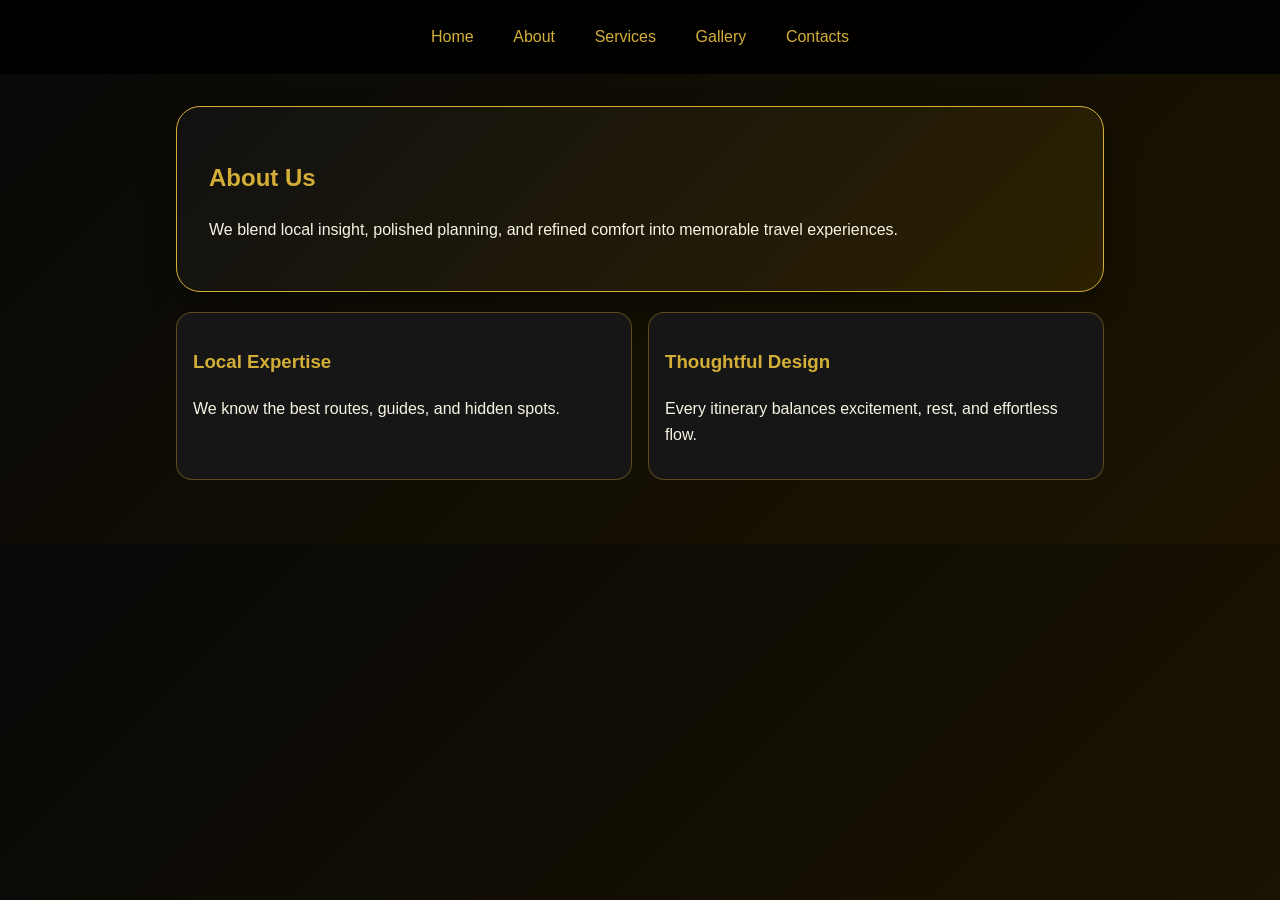
==== about.html @ ed57a089 "Create gold and black travel website" ====
<!doctype html>
<html lang="en">
<head>
  <meta charset="utf-8">
  <meta name="viewport" content="width=device-width,initial-scale=1">
  <title>About Golden Horizon</title>
  <link rel="stylesheet" href="styles.css">
</head>
<body>
  <nav>
    <a href="index.html">Home</a>
    <a href="about.html">About</a>
    <a href="services.html">Services</a>
    <a href="gallery.html">Gallery</a>
    <a href="contacts.html">Contacts</a>
  </nav>
  <main class="wrap">
    <section class="hero">
      <h1>About Us</h1>
      <p>We blend local insight, polished planning, and refined comfort into memorable travel experiences.</p>
    </section>
    <section class="grid">
      <article class="card"><h3>Local Expertise</h3><p>We know the best routes, guides, and hidden spots.</p></article>
      <article class="card"><h3>Thoughtful Design</h3><p>Every itinerary balances excitement, rest, and effortless flow.</p></article>
    </section>
  </main>
</body>
</html>
---- styles.css ----
:root{--gold:#d4af37;--black:#0f0f0f;--cream:#f8f4e3}
*{box-sizing:border-box}body{margin:0;font-family:Inter,Segoe UI,sans-serif;background:linear-gradient(135deg,#080808,#1c1400);color:var(--cream);line-height:1.6}a{color:var(--gold);text-decoration:none}nav{display:flex;gap:.75rem;justify-content:center;padding:1rem;background:rgba(0,0,0,.9);position:sticky;top:0;z-index:10}nav a{padding:.45rem .8rem;border:1px solid transparent;border-radius:999px}nav a:hover,nav a:focus{border-color:var(--gold)}.wrap{max-width:960px;margin:auto;padding:2rem 1rem 4rem}.hero{background:linear-gradient(135deg,#111,#2b2000);border:1px solid var(--gold);border-radius:24px;padding:2rem;box-shadow:0 12px 30px rgba(0,0,0,.35)}.hero h1,.hero h2,h1,h2,h3{color:var(--gold)}.grid{display:grid;grid-template-columns:repeat(auto-fit,minmax(180px,1fr));gap:1rem;margin-top:1.25rem}.card{background:#161616;border:1px solid rgba(212,175,55,.35);border-radius:16px;padding:1rem;transition:.2s}.card:hover{transform:translateY(-3px);border-color:var(--gold)}.btn{display:inline-block;margin-top:1rem;padding:.7rem 1rem;background:var(--gold);color:#111;font-weight:700;border-radius:999px}.btn:hover{opacity:.9}.muted{color:#cdbb7d}
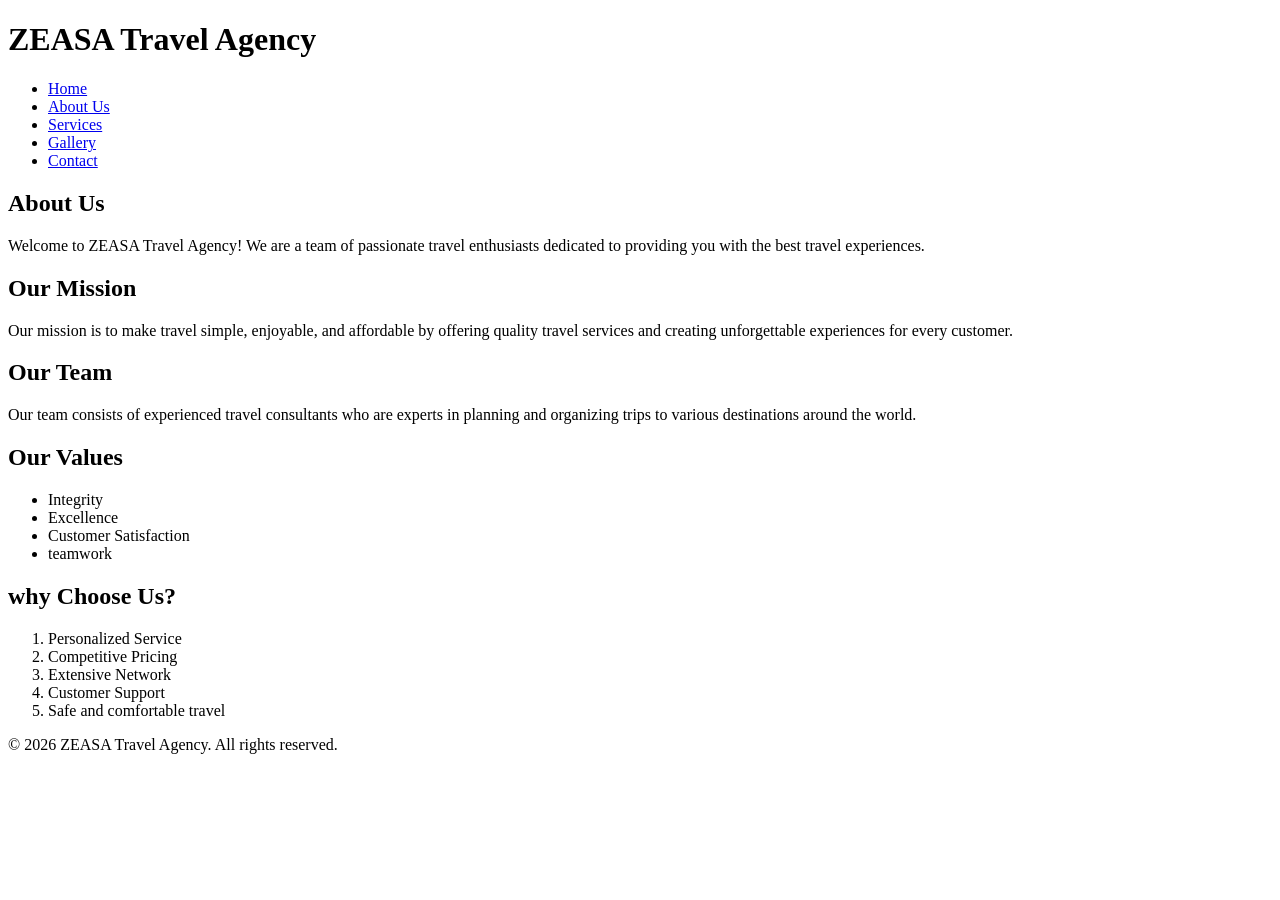
==== commit 5daf9efb: "Git-and-GitHub-Mastery" ====
--- a/about.html
+++ b/about.html
@@ -1,28 +1,73 @@
-<!doctype html>
-<html lang="en">
-<head>
-  <meta charset="utf-8">
-  <meta name="viewport" content="width=device-width,initial-scale=1">
-  <title>About Golden Horizon</title>
-  <link rel="stylesheet" href="styles.css">
-</head>
-<body>
-  <nav>
-    <a href="index.html">Home</a>
-    <a href="about.html">About</a>
-    <a href="services.html">Services</a>
-    <a href="gallery.html">Gallery</a>
-    <a href="contacts.html">Contacts</a>
-  </nav>
-  <main class="wrap">
-    <section class="hero">
-      <h1>About Us</h1>
-      <p>We blend local insight, polished planning, and refined comfort into memorable travel experiences.</p>
-    </section>
-    <section class="grid">
-      <article class="card"><h3>Local Expertise</h3><p>We know the best routes, guides, and hidden spots.</p></article>
-      <article class="card"><h3>Thoughtful Design</h3><p>Every itinerary balances excitement, rest, and effortless flow.</p></article>
-    </section>
-  </main>
-</body>
-</html>
+<!DOCTYPE html>
+<html lang="en">
+
+<head>
+    <meta charset="UTF-8">
+    <meta name="viewport" content="width=device-width, initial-scale=1.0">
+    <title>About Us | ZEASA Travel Agency</title>
+    <!--external-->
+    <link rel="stylesheet" href="">
+</head>
+
+<body>
+    <!-- Header -->
+    <header>
+        <h1>ZEASA Travel Agency</h1>
+        <nav>
+            <ul>
+                <li><a href="index.html">Home</a></li>
+                <li><a href="about.html">About Us</a></li>
+                <li><a href="services.html">Services</a></li>
+                <li><a href="gallery.html">Gallery</a></li>
+                <li><a href="contact.html">Contact</a></li>
+            </ul>
+        </nav>
+    </header>
+    <!--about section-->
+    <main>
+        <section>
+            <h2>About Us</h2>
+            <p>Welcome to ZEASA Travel Agency! We are a team of passionate travel enthusiasts dedicated to providing you
+                with the best travel experiences.</p>
+        </section>
+
+        <seaction>
+            <h2>Our Mission</h2>
+            <p>Our mission is to make travel simple, enjoyable, and affordable by
+                offering quality travel services and creating unforgettable experiences
+                for every customer.</p>
+            </section>
+            <section>
+                <h2>Our Team</h2>
+                <p>Our team consists of experienced travel consultants who are experts in planning and organizing trips
+                    to various destinations around the world.</p>
+            </section>
+            <section>
+                <h2>Our Values</h2>
+                <ul>
+                    <li>Integrity</li>
+                    <li>Excellence</li>
+                    <li>Customer Satisfaction</li>
+                    <li>teamwork</li>
+                </ul>
+            </section>
+
+            <section>
+                <h2>why Choose Us?</h2>
+                <ol>
+                    <li>Personalized Service</li>
+                    <li>Competitive Pricing</li>
+                    <li>Extensive Network</li>
+                    <li>Customer Support</li>
+                    <li>Safe and comfortable travel</li>
+                </ol>
+            </section>
+    </main>
+
+    <!--footer-->
+    <footer>
+        <p>&copy; 2026 ZEASA Travel Agency. All rights reserved.</p>
+    </footer>
+</body>
+
+</html>
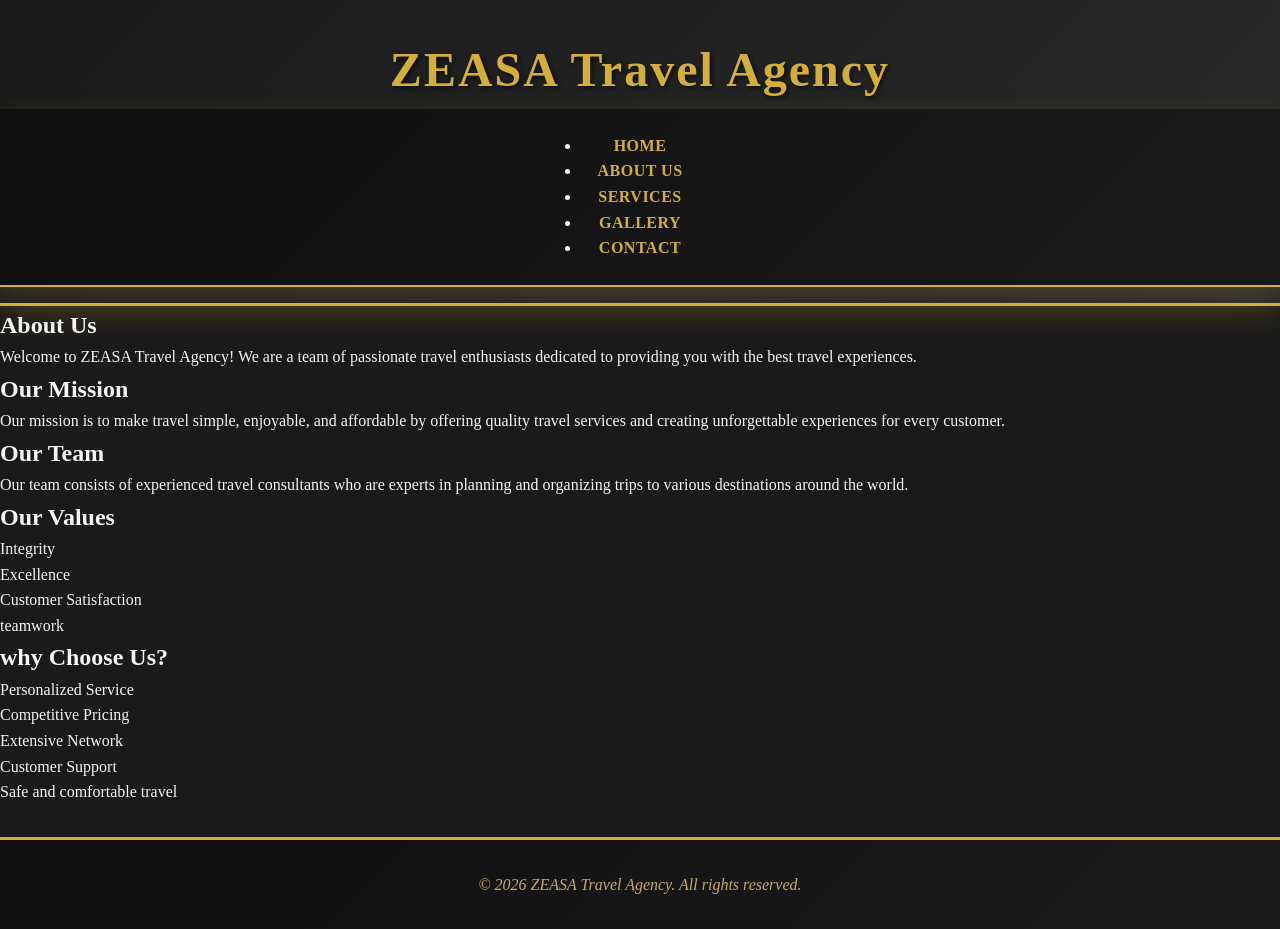
==== commit 6b60b6c6: "feat: update HTML files to link styles.css and enhance content for ZEASA Travel style: improve CSS f" ====
--- a/about.html
+++ b/about.html
@@ -6,7 +6,7 @@
     <meta name="viewport" content="width=device-width, initial-scale=1.0">
     <title>About Us | ZEASA Travel Agency</title>
     <!--external-->
-    <link rel="stylesheet" href="">
+    <link rel="stylesheet" href="styles.css">
 </head>
 
 <body>
--- a/styles.css
+++ b/styles.css
@@ -0,0 +1,246 @@
+/* Shiny Black and Gold Theme with Cursive Fonts */
+
+* {
+  margin: 0;
+  padding: 0;
+  box-sizing: border-box;
+}
+
+body {
+  background-color: #1a1a1a;
+  color: #f5f5f5;
+  font-family: 'Georgia', 'Garamond', cursive;
+  line-height: 1.6;
+}
+
+header {
+  background: linear-gradient(135deg, #1a1a1a 0%, #2a2a2a 100%);
+  padding: 2rem 0 1rem 0;
+  box-shadow: 0 8px 32px rgba(212, 175, 55, 0.2);
+  border-bottom: 3px solid #d4af37;
+  text-align: center;
+}
+
+.logo {
+  font-family: 'Brush Script MT', 'Lucida Handwriting', cursive;
+  font-size: 2.5rem;
+  color: #d4af37;
+  text-align: center;
+  text-shadow: 0 4px 12px rgba(212, 175, 55, 0.4);
+  letter-spacing: 2px;
+  margin-bottom: 1rem;
+  font-weight: bold;
+  text-transform: uppercase;
+}
+
+header h1 {
+  font-family: 'Brush Script MT', 'Lucida Handwriting', cursive;
+  font-size: 3rem;
+  color: #d4af37;
+  text-align: center;
+  text-shadow: 2px 2px 4px rgba(0, 0, 0, 0.7);
+  letter-spacing: 2px;
+}
+
+header p {
+  text-align: center;
+  font-style: italic;
+  color: #c9a961;
+  margin-top: 0.5rem;
+  font-size: 1.1rem;
+}
+
+nav {
+  background: linear-gradient(135deg, #0f0f0f 0%, #1a1a1a 100%);
+  padding: 1.5rem 0;
+  position: sticky;
+  top: 0;
+  z-index: 100;
+  box-shadow: 0 8px 24px rgba(212, 175, 55, 0.2);
+  border-bottom: 2px solid #d4af37;
+  display: flex;
+  justify-content: center;
+  flex-wrap: wrap;
+  gap: 2.5rem;
+}
+
+nav a {
+  color: #d4af37;
+  text-decoration: none;
+  font-size: 1rem;
+  font-weight: bold;
+  transition: color 0.3s ease;
+  padding: 0.5rem 1rem;
+  text-transform: uppercase;
+  letter-spacing: 0.5px;
+  border-bottom: 2px solid transparent;
+}
+
+nav a:hover {
+  color: #f5f5f5;
+  border-bottom-color: #d4af37;
+}
+
+.container {
+  max-width: 1200px;
+  margin: 0 auto;
+  padding: 2rem;
+}
+
+.services {
+  display: flex;
+  flex-wrap: wrap;
+  justify-content: space-around;
+  align-items: stretch;
+  gap: 2rem;
+  margin: 3rem 0;
+}
+
+.service-card {
+  flex: 1;
+  min-width: 280px;
+  max-width: 350px;
+  background: linear-gradient(135deg, #2a2a2a 0%, #1a1a1a 100%);
+  border: 2px solid #d4af37;
+  border-radius: 8px;
+  padding: 2rem;
+  text-align: center;
+  transition: all 0.3s ease;
+}
+
+.service-card:hover {
+  transform: translateY(-8px);
+  border-color: #f5f5f5;
+  box-shadow: 0 15px 30px rgba(212, 175, 55, 0.2);
+}
+
+.service-card h3 {
+  font-size: 1.5rem;
+  color: #d4af37;
+  margin-bottom: 1rem;
+}
+
+.service-card:hover h3 {
+  color: #f5f5f5;
+}
+
+.service-card p {
+  color: #c0c0c0;
+  font-size: 0.95rem;
+  line-height: 1.6;
+}
+
+.service-card button {
+  background: linear-gradient(135deg, #d4af37 0%, #a68f2e 100%);
+  color: #000;
+  border: none;
+  padding: 0.8rem 1.5rem;
+  border-radius: 5px;
+  font-size: 1rem;
+  font-weight: bold;
+  cursor: pointer;
+  transition: all 0.3s ease;
+}
+
+.service-card button:hover {
+  background: linear-gradient(135deg, #f5f5f5 0%, #d4af37 100%);
+  transform: translateY(-2px);
+}
+
+footer {
+  background: linear-gradient(135deg, #0f0f0f 0%, #1a1a1a 100%);
+  border-top: 3px solid #d4af37;
+  padding: 2rem;
+  text-align: center;
+  margin-top: 2rem;
+}
+
+footer p {
+  color: #c9a961;
+  font-family: 'Georgia', cursive;
+  font-style: italic;
+  font-size: 1rem;
+}
+
+footer p strong {
+  color: #d4af37;
+  font-weight: bold;
+}
+
+/* Cards Layout */
+.cards {
+  display: grid;
+  grid-template-columns: repeat(auto-fit, minmax(280px, 1fr));
+  gap: 2rem;
+  margin: 2rem 0;
+}
+
+.card {
+  background: linear-gradient(135deg, #2a2a2a 0%, #1a1a1a 100%);
+  border: 2px solid #d4af37;
+  border-radius: 8px;
+  padding: 2rem;
+  text-align: center;
+  transition: all 0.3s ease;
+}
+
+.card:hover {
+  transform: translateY(-8px);
+  border-color: #f5f5f5;
+  box-shadow: 0 15px 30px rgba(212, 175, 55, 0.2);
+}
+
+.card h3 {
+  font-size: 1.5rem;
+  color: #d4af37;
+  margin-bottom: 1rem;
+}
+
+.card:hover h3 {
+  color: #f5f5f5;
+}
+
+.card p {
+  color: #c0c0c0;
+  font-size: 0.95rem;
+  line-height: 1.6;
+}
+
+/* Responsive Design */
+@media (max-width: 768px) {
+  header h1 {
+    font-size: 2rem;
+  }
+
+  nav ul {
+    flex-direction: column;
+    align-items: center;
+  }
+
+  nav ul li {
+    margin: 0.5rem 0;
+  }
+
+  .services {
+    flex-direction: column;
+    align-items: center;
+  }
+
+  .service-card {
+    width: 100%;
+    max-width: 400px;
+  }
+
+  .cards {
+    grid-template-columns: 1fr;
+  }
+
+  .card {
+    width: 100%;
+    max-width: 400px;
+  }
+
+  .container {
+    padding: 1rem;
+  }
+}
